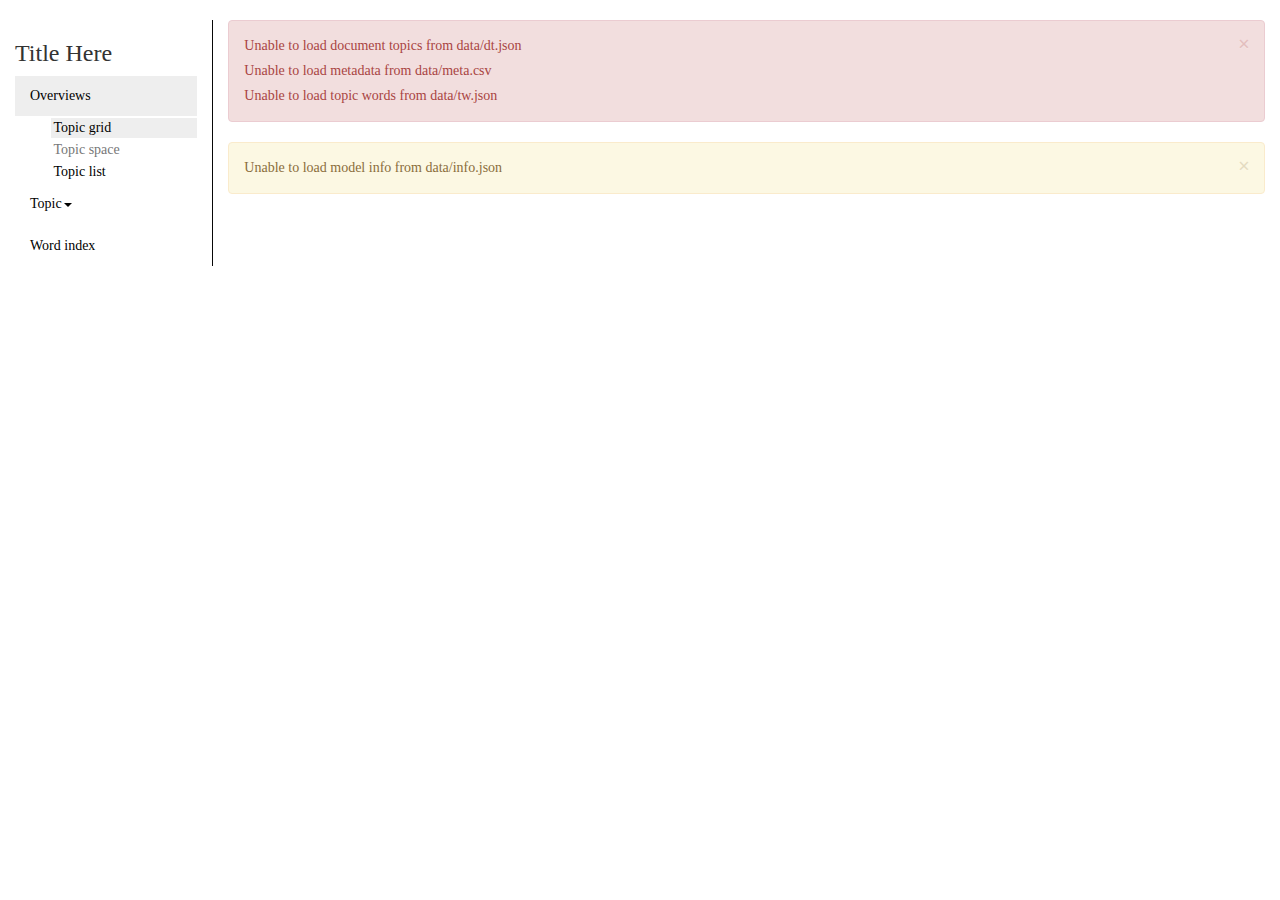
==== lib/index.html @ e9870e87 "initial commit" ====
<!DOCTYPE html>

  <!-- A topic model viewer, based on original code the Signs at 40
    Project. Original code is released under an MIT license, Copyright
    Andrew Goldstone, Susana Galán, C. Laura Lovin, Andrew Mazzaschi,
    and Lindsey Whitmore. See: https://github.com/signs40th/topic-model
    Modifications are the work of Taylor Arnold. See the LICENSE file
    for more details.
  -->

<html lang="en">
<head>
  <meta charset="utf-8">
  <title>Topic Model</title>
  <script type="text/javascript" src="../../lib/d3.min.js"></script>


  <meta name="viewport" content="width=device-width, initial-scale=1.0">
  <link rel="stylesheet" href="../../css/bootstrap.min.css" media="screen">

  <link rel="stylesheet" href="../../css/model.css" type="text/css">
</head>

<body>

<div id="main_container" class="container-fluid">
<div class="row">

<div id="dfb_nav" class="col-md-2 col-sm-2 col-xs-12">
  <div id="dfb_nav_collapse">
    <h3>Title Here</h3>
    <ul id="nav_main" class="nav nav-stacked">
      <li id="nav_model">
        <a href="#/model">Overviews</a>
        <ul id="nav_model_nav" class="nav nav-stacked">
          <li id="nav_model_grid" class="active">
            <a href="#/model/grid">Topic grid</a>
          </li>
          <li id="nav_model_scaled">
            <a href="#/model/scaled">Topic space</a>
          </li>
          <li id="nav_model_list">
            <a href="#/model/list">Topic list</a>
          </li>
        </ul>
      </li>
      <li id="nav_topic" class="dropdown">
        <a href="#/topic" class="dropdown-toggle" data-toggle="dropdown" data-target="#" id="topic_dropdown_toggle">
          Topic<b class="caret"></b>
        </a>
        <ul id="topic_dropdown" class="dropdown-menu scroll-menu" role="menu" aria-labelledby="topic_dropdown_toggle">
          <li class="disabled loading_message">
            <a href="#/topic">Loading topics...</a>
          </li>
        </ul>
      </li>
      <li id="nav_words"><a href="#/words">Word index</a></li>
    </ul>
  </div>
</div>

<div id="view" class="col-md-10 col-sm-10 col-xs-12">
  <div id="error" class="alert alert-danger alert-dismissable hidden">
    <button type="button" class="close" data-dismiss="alert" aria-hidden="true">&times;</button>
  </div>

  <div id="warning" class="alert alert-warning alert-dismissable hidden">
    <button type="button" class="close" data-dismiss="alert" aria-hidden="true">&times;</button>
  </div>

  <div id="model_view" class="hidden">
    <button id="reset_zoom" type="button"
      class="btn btn-default btn-xs pull-right invisible
        view_model_scaled-vis view_model_yearly-vis">
      Reset zoom
    </button>
    <div id="model_view_list" class="hidden">
      <table class="table table-condensed">
        <thead>
          <tr>
            <th id="model_view_list_name" class="sort">
              <a href="#/model/list/name" title="click to sort">
                topic (and top words)
              </a><span class="glyphicon glyphicon-sort"></span>
            </th>
            <th colspan="2" id="model_view_list_frac" class="sort text-right">
              <a href="#/model/list/frac" title="click to sort">
                proportion of corpus
              </a><span class="glyphicon glyphicon-sort"></span>
            </th>
          </tr>
        </thead>
        <tbody class="calc-done">
        </tbody>
      </table>
    </div>
    <div id="model_view_plot" class="hidden">
    </div>
    <div id="model_view_yearly" class="hidden">
    </div>
  </div>

  <div id="topic_view" class="hidden">
    <div id="topic_view_help" class="hidden">
      <p class="help">Select a topic from the “Topic” menu at left.</p>
    </div>
    <div id="topic_view_main">
        <div id="topic_view_header">
          <h2 id="topic_header"></h2>
          <h3 id="topic_subheader" class="hidden">
            <span class="topic_subtitle"></span>
          </h3>
        </div>
        <div id="topic_view_annotation">
          <!-- insert class="view_topic_nn" specific notes here -->
        </div>
      <div class="row">
        <div class="col-md-3">
          <h3 class="h-small">Top words</h3>
          <table class="table table-condensed" id="topic_words">
            <thead>
              <tr>
                <th>Word</th>
                <th class="th-right">Weight</th>
              </tr>
            </thead>
            <tbody>
            </tbody>
          </table>
        </div>
        <div class="col-md-9">
           <!-- <div id="topic_yearly">
            <div class="pull-left">
              <h3 class="h-small">Yearly proportion of words in topic</h3>
              <p>
                <span id="topic_remark"></span> in total.
                <span class="help">
                  Click a bar to limit articles to that year.
                </span>
              </p>
            </div>
            <div class="pull-right">
              <button class="btn btn-default disabled" type="button"
                id="topic_year_clear">clear selected year</button>
            </div>
            <div id="topic_plot">
            </div>
          </div> -->
          <div id="topic_docs">
            <h3 id="topic_docs_header" class="h-small">Top articles<span class="topic_year"></span></h3>
            <p class="help none">There are no articles containing this topic<span class="topic_year"></span>.</p>
            <table class="table table-condensed hidden calc-done">
              <thead>
                <tr>
                  <th id="topic_docs_doc">Article</th>
                  <th id="topic_docs_weight"></th>
                  <th id="topic_docs_frac" class="th-right">%</th>
                  <th id="topic_docs_tokens" class="th-right">Tokens</th>
                </tr>
              </thead>
              <tbody>
              </tbody>
            </table>
          </div> <!-- #topic_docs -->
        </div>
      </div>
    </div> <!-- #topic_view_main -->
  </div>

  <div id="doc_view" class="hidden">
    <div id="doc_view_help">
      <p class="help">Choose a specific article to view from
      <a class="external" href="#/bib">the bibliography</a> or from
        <a class="external" href="#/topic">a topic page</a>.</p>
      <p class="help hidden" id="last_doc_help">Below: the last-viewed article. Stable link to this page: <a class="external" id="last_doc" href="#/doc"></a></p>
    </div>
    <div id="doc_view_main" class="calc-done">
      <h2 class="h-small" id="doc_header"></h2>
      <p id="doc_remark">
        <span class="special_issue">Special issue: <a></a>.</span>
        <span class="token_count"></span> tokens.
        (<a class="jstor external">view full text</a>)
      </p>
      <table class="table table-condensed" id="doc_topics">
        <thead>
          <tr>
            <th id="doc_view_topic" class="wide">Topic</th>
            <th id="doc_view_weight"></th>
            <th id="doc_view_frac" class="th-right">%</th>
            <th id="doc_view_tokens" class="th-right">Tokens</th>
          </tr>
        </thead>
        <tbody>
        </tbody>
      </table>
    </div><!-- #doc_view_main -->
  </div>

  <div id="word_view" class="hidden">
    <div class="row">
      <div class="col-md-8">
        <div id="word_view_help">
          <p class="help">Choose a specific word to view from
          <a class="external" href="#/words">the list of all words</a> or from
            <a class="external" href="#/topic">a topic page</a>.</p>
          <p class="help hidden" id="last_word_help">Below: the last-viewed word. Stable link to this page: <a class="external" id="last_word" href="#/word"></a></p>
        </div>
      </div>
      <div class="col-md-4">
        <form id="word_view_form" class="form-inline pull-right" role="form">
          <div class="form-group">
            <label class="sr-only" for="word_input">Choose a word:</label>
            <input type="text" class="form-control" id="word_input" placeholder="Enter a word">
          </div>
          <button type="submit" class="btn btn-default">List topics</button>
        </form>
      </div>
    </div>
    <div id="word_view_main" class="row">
      <div class="col-md-12">
        <h2 id="word_header">Prominent topics for <span class="word"></span></h2>
        <div id="word_view_explainer">
          <p class="help">Click row labels to go to the corresponding topic page; click a word to show the topic list for that word.</p>
        </div>
        <div class="alert alert-info none hidden">
          <p>There are no topics in which this word is prominent.</p>
        </div>
      </div>
    </div>
  </div>

  <div id="words_view" class="hidden">
    <h2>All words prominent in any topic</h2>
    <p class="help">Words not prominent in any topic are not listed</p>
    <ul id="vocab_list" class="list-unstyled"></ul>
  </div>

</div> <!-- #view -->
</div> <!-- .row -->
</div> <!-- .container -->


<script type="text/javascript" src="../../lib/jquery-1.11.0.min.js"></script>
<script type="text/javascript" src="../../lib/bootstrap.min.js"></script>
<script type="text/javascript" src="../../lib/jszip.min.js"></script>

<script type="text/javascript" src="../../js/utils.min.js"></script>
<script type="text/javascript" src="../../js/dfb.min.js"></script>

<script type="text/javascript">
  main();
</script>

</body>


</html>
---- css/model.css ----
html {
    min-height: 100%;
    position: relative;
}

body {
    height: 100%;
    overflow-y: scroll;
}

@media (min-width: 992px) {
    body {
        margin-bottom: 113px;  /* make room for footer on >= md */
    }
}

.hidden {
    display: none;
}

a {
    text-decoration: none;
    color: black;
}

a:hover {
    color: black;
    text-decoration: underline;
}

a:visited {
    color: black;
}

a:active {
    color:black;
    text-decoration: underline;
}

a.external {
    color: #3C88A8;
}

a.external:visited {
    color: #A63E85;
}

.special_issue a {
    color: #000066;
}

.special_issue a:visited {
    color: #000066;
}

.special_issue a:hover {
    color: #000066;
}

label span.special_issue_example {
    color: #000066;
}

/* long subclass for headers */

h2.h-small {
    font-size: 1.5em;
}

h3.h-small {
    font-size: 1.333em;
}

footer {
    position: absolute;
    bottom: 0;
    height: 93px;
    width: 100%;
    padding: 20px 0px;
    margin-top: 20px;
    background: -webkit-linear-gradient(#f5f5f5, #ddd);
    background: -o-linear-gradient(#f5f5f5, #ddd);
    background: -moz-linear-gradient(#f5f5f5, #ddd);
    background: linear-gradient(#f5f5f5, #ddd);
}

@media (max-width: 991px) { /* hide footer on sm/xs */
    footer {
        display: none;
    }
}

footer a {
    color: black;
}

footer a:visited {
    color: black;
}

footer a:hover {
    text-decoration: underline;
}

/* tables */
table a {
    display: inline;
}

td.weight {
    min-width: 1em;
}

td.weight div.proportion {
    background-color: #69adc9;
    text-align: right;
}

td.weight div.proportion span.proportion {
    color: rgba(0,0,0,0);
}

th.th-right {
    text-align: right;
}

th.wide {
    min-width: 20em;
}

td.td-right {
    text-align: right;
}

/* modals */

.modal p a {
    color: #3C88A8;
}

/* model nav */

#view {
    background-color: white;
    min-height: 100%;
    height: 100%;
}

#dfb_nav {
    min-height: 100%;
    height: 100%;
}

@media (min-width: 768px) {
    #dfb_nav {
        border-right: 1px solid #080808;
        border-bottom: none;
    }
}

@media (max-width: 767px) {
    #dfb_nav {
        border-bottom: 1px solid #080808;
        border-right: none;
    }
}

#dfb_nav > button {
    color: #222;
}

a#dfb_nav_toggle {
    display: block;
    text-decoration: none;
}

#dfb_nav li ul:not(.dropdown-menu) {
    padding-left: 20%;
    background-color: white;
}

#dfb_nav li ul > li > a {
    padding: 0 2px;
}

#dfb_nav li ul > li:first-child {
    margin-top: 2px;
}

#main_container {
    padding-top: 20px;
    min-height: 100%;
    height: 100%;
}

#main_container > .row {
    min-height: 100%;
    height: 100%;
}

.nav .dropdown.active {
    background-color: #eee;
}

#dfb_nav .nav > .active {
    background-color: #eee;
}

#nav_settings {
    border-top: 1px solid #eee;
}

/* dropdown tweak */

/* topic dropdown can fill whole height of screen */

#topic_dropdown.scroll-menu {
    position: fixed;
    top: 0px;
    overflow-y: auto;
    overflow-x: hidden;
    max-height: 100%;
    min-width: 270px;
}

/* issue nav */

#main_navbar {
    background: -webkit-linear-gradient(-20deg, #2f6982, #3c8bad);
    background: -o-linear-gradient(-20deg, #2f6982, #3c8bad);
    background: -moz-linear-gradient(-20deg, #2f6982, #3c8bad);
    background: linear-gradient(-20deg, #2f6982, #3c8bad);
    border-radius: 0px;
    border: none;
    -webkit-box-shadow:  0px 2px 2px grey;
    -moz-box-shadow:  0px 2px 2px grey;
    box-shadow: 0px 2px 2px grey;
    margin-bottom: 0px;
}

#main_nav_row > div {
    padding-left: 15;
    padding-right: 15;
}

#main_navbar > .container {
    background: none;
}

#main_navbar .navbar-brand {
    height: inherit;
}

.navbar-inverse .navbar-nav > .active > a, .navbar-inverse .navbar-nav > .active > a:hover, .navbar-inverse .navbar-nav > .active > a:focus {
    background-color: rgba(0,0,0,.1);
}

.navbar-inverse .navbar-nav > li > a {
    color: silver;
}

.navbar-inverse .navbar-nav > .open > a, .navbar-inverse .navbar-nav > .open > a:hover, .navbar-inverse .navbar-nav > .open > a:focus {
    background-color: rgba(0,0,0,.1);
}

#main_nav_links {
    margin-top: 40px;
    background-color: rgba(100, 100, 100, .7);
    border-radius: 2px;
    font-size: .9em;
    font-family: Georgia, serif;
}

/* model_view aka overview */

#topic_hover p {
    text-align: left;
}

.help {
    font-style: italic;
}

.help em {
    font-style: normal;
}

#model_view_plot_info {
    padding-bottom: 10px;
}

#model_view_plot svg {
    pointer-events: all;
}

rect.bg {
    fill: white;
}

text.topic_word {
    text-anchor: middle;
    fill: rgba(0,0,0,0.6);
    pointer-events: none;
}

text.topic_name {
    text-anchor: middle;
    fill: black;
    pointer-events: none;
    font-style: italic;
}

text.topic_name.merged_topic_sep {
    font-style: normal;
}

.topic_cloud {
    fill: rgba(240,240,240,0.6);
    stroke: rgba(200,200,200,0.6); 
}

.topic_cloud:hover {
    fill: rgba(105,173,201,0.9); 
}

.topic_cloud ~ text.topic_name {
    display: none;
}

.topic_cloud:hover ~ text.topic_name {
    display: inherit;
}

.topic_cloud:hover ~ text.topic_word {
    fill: rgba(0,0,0,0.05);
    stroke: rgba(0,0,0,0.05);
}


/* model_view_list */

.spark rect {
    fill: black;
    stroke: none;
}

#model_view_list table {
    margin-top: 12pt;
}

#model_view_list thead tr:hover {
    background-color: white;
}

#model_view_list th {
    border-top: 2px solid #ddd;
}

#model_view_list th:hover {
    background-color: #f5f5f5;
}

#model_view_list th.active {
    background-color: #eee;
}

#model_view_list th a {
    color: black;
    text-decoration: none;
}

#model_view_list th:hover a {
    text-decoration: underline;
}

#model_view_list th .glyphicon {
    visibility: hidden;
}

#model_view_list th:hover .glyphicon {
    visibility: visible;
}

#model_view_list th.active .glyphicon {
    visibility: visible;
}

th#model_view_list_year {
    width: 12.5%;
}

th#model_view_list_words {
    width: 67.5%;
}

th#model_view_list_frac {
    width: 20%;
}

/* i.e., percentages */
#model_view_list td:last-child {
    text-align: right;
}

#model_view_list td.weight {
    width: 15%;
}

a.topic_words span.name {
    font-style: italic;
}

/* model_view_yearly */

text.layer_label {
    pointer-events: none;
    fill: rgba(0,0,0,0.8);
    /* font: sans-serif; */
}

path.topic_area {
    stroke: rgba(0,0,0,0.2);
}

/* topic_view */

#topic_view_annotation {
    font-style: italic;
}

#topic_view_annotation em {
    font-style: normal;
}

#topic_view_annotation a {
    color: #3C88A8;
}

#topic_view_annotation a:visited {
    color: #A63E85;
}

#topic_words a {
    font-size: 1em;
}

tr:hover {
    background-color: #eee;
}

tr:hover a {
    text-decoration: underline;
}

a:hover {
    color: black;
}

/* topic_plot */

.axis path, .axis line {
    fill: none;
    stroke: black;
    shape-rendering: crispEdges;
}

/* horizontal grid lines */
.axis .minor line {
    stroke: #ddd;
}

.axis text {
    font-size: 11px;
}

/* hide line on y axis */
.axis.y path.domain {
    display: none;
}

.topic_proportion rect.display {
    fill: black;
    stroke: black;
    pointer-events: none;
}

.topic_proportion rect.display.hover {
/*    fill: #ddd;
    stroke: #ddd;*/
}

.selected_year rect.display {
    fill: #69adc9;
    stroke: #69adc9;
}

rect.interact {
    fill: rgba(255,255,255,0);
}

rect.interact:hover {
    stroke: #eee;
    fill: #eee;
}

/* tooltip for selected topic-year */

div.bar_tooltip {
    background: #ddd;
    opacity: .95;
    padding-left: 5px;
    padding-right: 5px;
    vertical-align: middle;
    border-radius: 4px;
    text-align: center;
    position: absolute;
    z-index: 1001;
    /* font-family: sans-serif; */
    font-size: 11px;
    height: 18px;
    color: black;
    border: 1px solid #ddd;
}

/* topic_view docs */

/* The weight bars for topic documents should have fixed width; otherwise,
 * when we condition the list on year, the table columns will resize and
 * the same percentage value will be represented by a different-sized bar.
 */

th#topic_docs_doc {
    width: 50%;
}

th#topic_docs_weight {
    width: 40%;
}

/* remaining 10% ad libitum */

/*
#topic_docs td.weight {
    width: 25em;
}
*/

/* word_view */

#word_header .word {
    font-style: italic;
}

#word_view g.topic text.topic {
    text-anchor: end;
    pointer-events: none;
    font-style: italic;
    font-size: 14pt;
}

#word_view rect.interact {
    fill: rgba(255,255,255,0);
}

#word_view rect.interact:hover {
    fill: #eee;
}

#word_view rect.proportion {
    fill: rgba(105,173,201,0.25);
}

#word_view .hover rect.proportion {
    fill: rgb(105,173,201);
}

#word_view .selected_word rect.proportion {
    fill: rgb(105,173,201);
}

#word_view g.word text {
    text-decoration: none;
    text-anchor: start;
    fill: grey;
    font-size: 10pt;
}

#word_view g.word.hover text {
    fill: black;
}

#word_view g.word.selected_word text {
    fill: black;
    font-weight: bold;
}

/* words_view */

ul#vocab_list {
    -moz-column-width: 10em;
    -webkit-column-width: 10em;
}

ul#vocab_list li a {
    color: black;
}

ul#vocab_list li a:visited {
    color: black;
}



/* doc_view */

th#doc_view_topic {
    width: 50%;
}

th#doc_view_weight {
    width: 40%;
}

/* remaining 10% goes to last two columns ad libitum */

/* bib_view */

#bib_main {
    padding-top: 5px;
}

#bib_view {
}

#bib_nav {
}

/* TODO Less ugly responsive affix dimensions? */

#bib_headings {
    padding-top: 5px;
    max-width: 260px; /* Wide affix for wide screens */
}

/* slimmer affix on all but the widest screens */
@media only screen and (max-width: 1200px) {
    #bib_headings {
        max-width: 200px;
    }
}

/* hide the affix on narrow screens */

@media only screen and (max-width: 1000px) {
    #bib_headings {
        display: none;
    }
}

#bib_headings ul {
    list-style-type: none;
    height: auto;
    max-height: 210px; /* short affix on small screens */
    overflow-y: auto;
    overflow-x: hidden;
    border: 1px solid rgb(221, 221, 211);
}

/* tall affix on tall screens only */

@media only screen and (min-height: 850px) {
    #bib_headings ul {
        max-height: 700px;
        border: none;
    }
}


#bib_headings li {
    min-width: 3.25em; /* TODO hard-codes width, degrades uglily */
}

/* sad special cases for bib heading types */
#bib_headings li.journal {
    min-width: 260px;
    font-style: italic;
}

#bib_headings li.year {
    min-width: 4em;
}

#bib_headings a {
    padding-left: 0.25em;
    padding-right: 0.25em;
    text-decoration: none;
}

#bib_headings a:hover {
    background-color: #f5f5f5;
}

#bib_headings a:active {
    background-color: #f5f5f5;
}

#bib_view div.section h2 {
    border-top: 1px solid rgb(221, 221, 221);
    border-bottom: 1px solid rgb(221, 221, 221);
    padding-top: 0.25em;
    padding-bottom: 0.25em;
}

#bib_view .section ul {
    list-style-type: none;
    padding-left: 0;
}

#bib_view .section li {
    line-height: 1.33em;
    text-indent: -3em;
    margin-left: 3em;
    color: black;
}

#bib_view li:not(.special_issue) a:hover {
    color: black;
}

/* about_view */

#about_view a {
    color: #3C88A8;
}

#about_view a:visited {
    color: #A63E85;
}

#about_view .topic_label {
    font-style: italic;
}
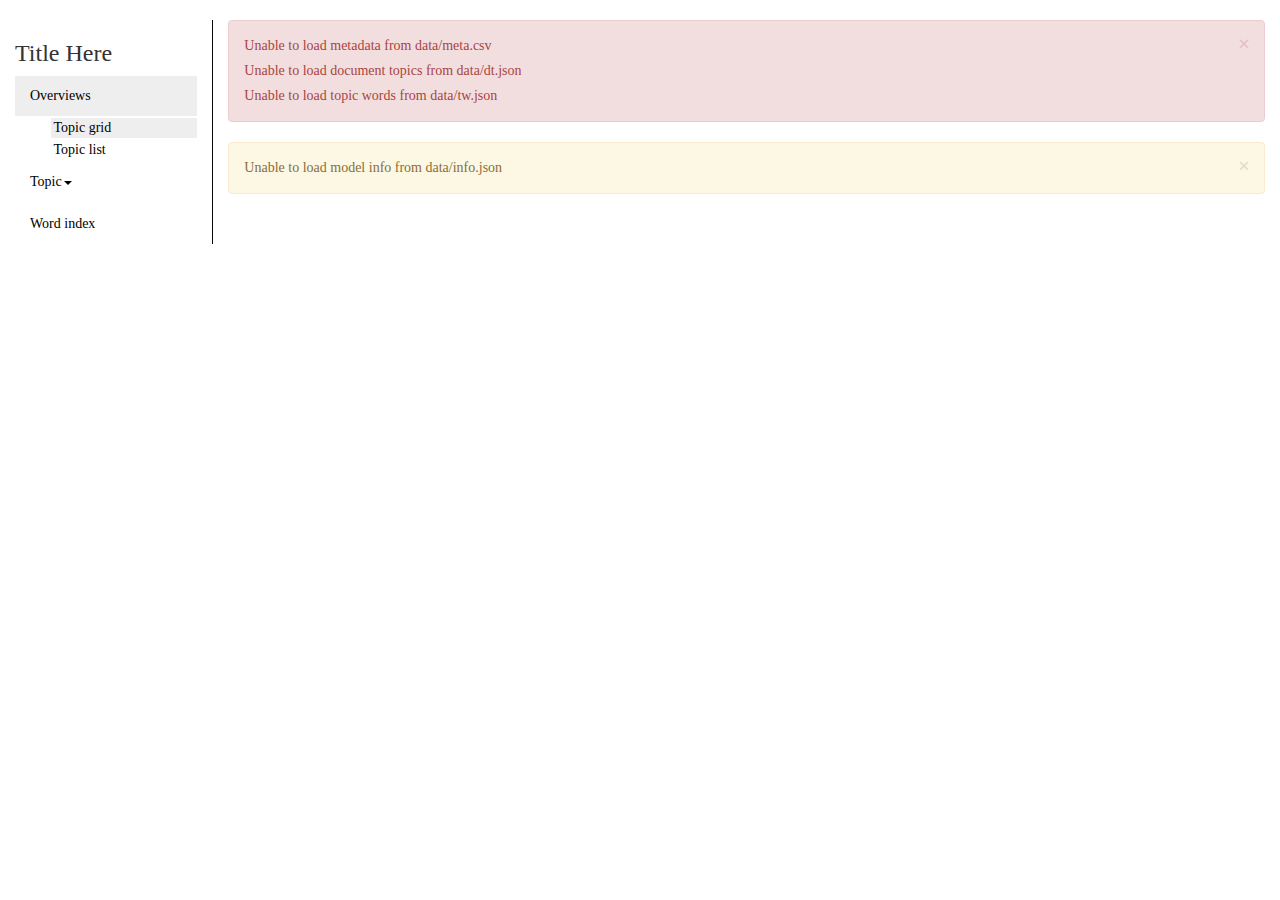
==== commit 366cb2f2: "add oah logic" ====
--- a/lib/index.html
+++ b/lib/index.html
@@ -35,9 +35,6 @@
         <ul id="nav_model_nav" class="nav nav-stacked">
           <li id="nav_model_grid" class="active">
             <a href="#/model/grid">Topic grid</a>
-          </li>
-          <li id="nav_model_scaled">
-            <a href="#/model/scaled">Topic space</a>
           </li>
           <li id="nav_model_list">
             <a href="#/model/list">Topic list</a>
